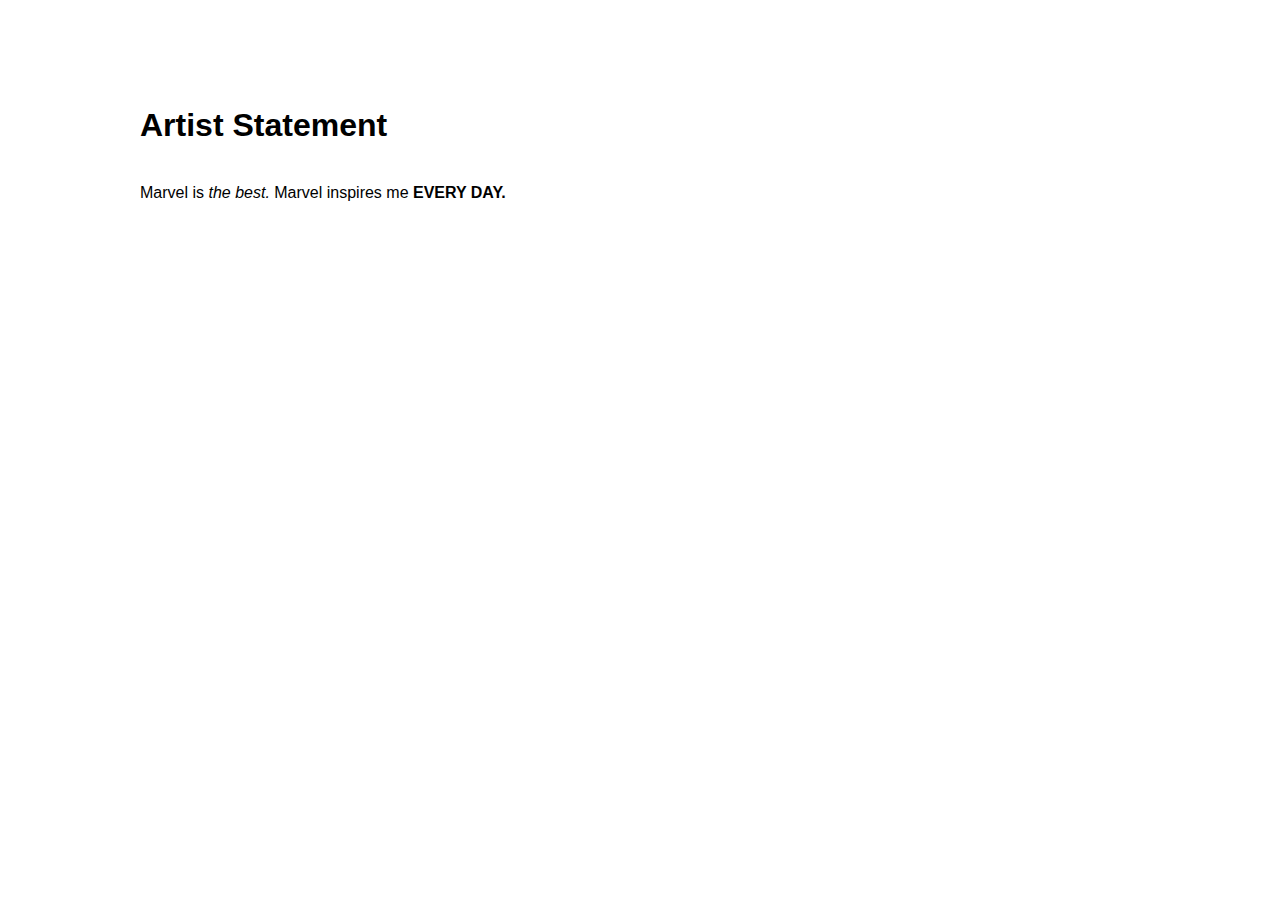
==== statement.html @ 2e0089f7 "Create statement.html" ====
<!DOCTYPE html>
    <html>
      <head>
        <meta charset="utf-8">
        <title>(your name) | statement</title>
        <link rel="stylesheet" type="text/css" href="main.css">
      </head>
      <body>
        <h1>Artist Statement</h1>
          <p>Marvel is <em>the best.</em> Marvel inspires me <strong>EVERY DAY.</strong> </p>
      </body>
    </html>
---- main.css ----
body {
  margin: 30px auto;
  max-width: 1000px;
  font-family: "Helvetica", "Arial", sans-serif;
  line-height: 1.5;
  padding: 30px 20px;
}

h1 {
  padding: 20px 0px 10px 0px;
}
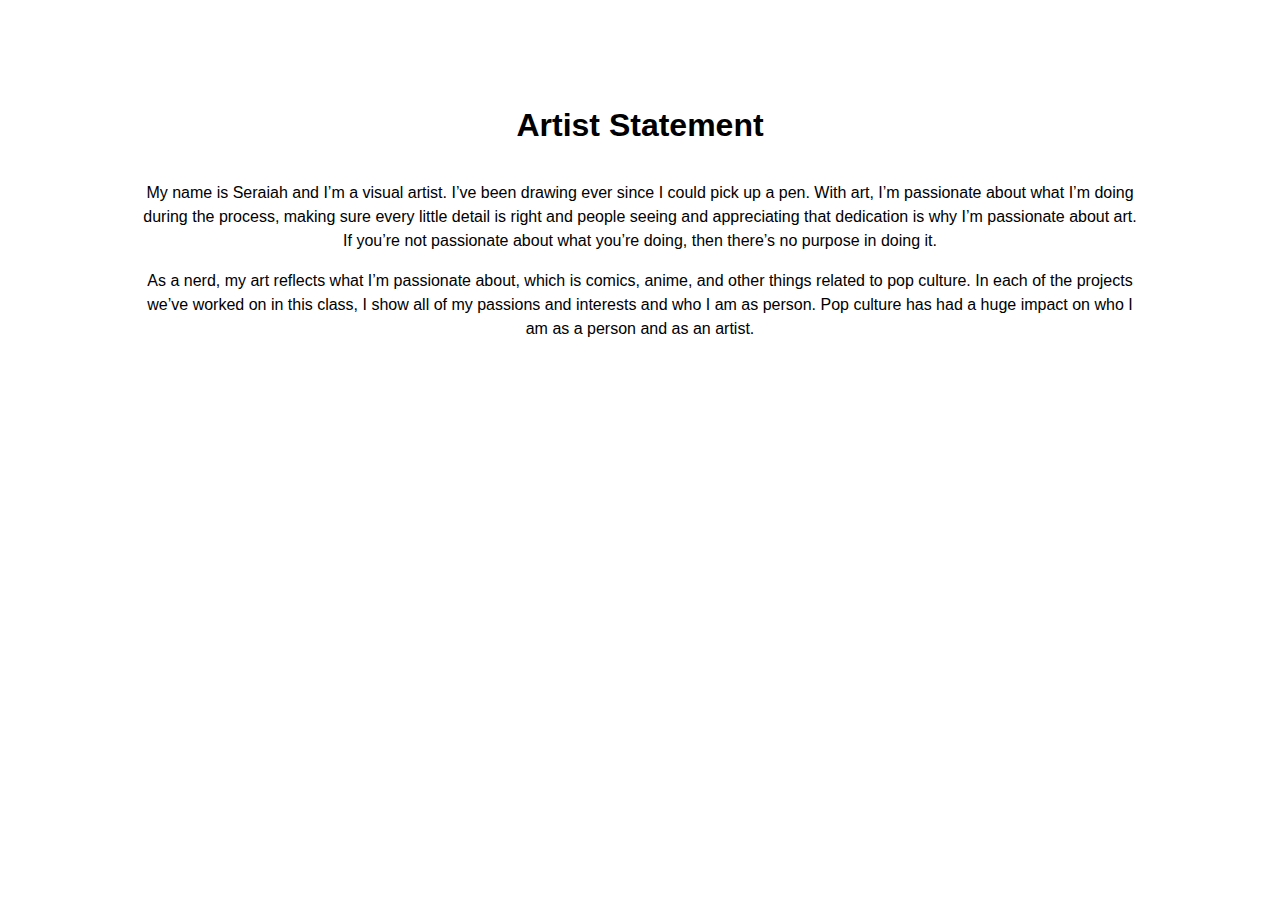
==== commit 027f0c46: "Update statement.html" ====
--- a/statement.html
+++ b/statement.html
@@ -1,12 +1,26 @@
-    <!DOCTYPE html>
+  <!DOCTYPE html>
     <html>
       <head>
         <meta charset="utf-8">
         <title>(your name) | statement</title>
         <link rel="stylesheet" type="text/css" href="main.css">
+        <style>
+body {
+  background-image: url(images/background2.jpg);
+  background-size: cover;
+  background-repeat: no-repeat;
+}
+img {
+  margin-left: 40px;
+}
+</style>
       </head>
       <body>
         <h1>Artist Statement</h1>
-          <p>Marvel is <em>the best.</em> Marvel inspires me <strong>EVERY DAY.</strong> </p>
+
+          <p>My name is Seraiah and I’m a visual artist. I’ve been drawing ever since I could pick up a pen. With art, I’m passionate about what I’m doing during the process, making sure every little detail is right and people seeing and appreciating that dedication is why I’m passionate about art. If you’re not passionate about what you’re doing, then there’s no purpose in doing it.
+</p>
+          <p>As a nerd, my art reflects what I’m passionate about, which is comics, anime, and other things related to pop culture. In each of the projects we’ve worked on in this class, I show all of my passions and interests and who I am as person. Pop culture has had a huge impact on who I am as a person and as an artist.
+</p>
       </body>
     </html>
--- a/main.css
+++ b/main.css
@@ -1,4 +1,5 @@
 body {
+  text-align: center;
   margin: 30px auto;
   max-width: 1000px;
   font-family: "Helvetica", "Arial", sans-serif;
